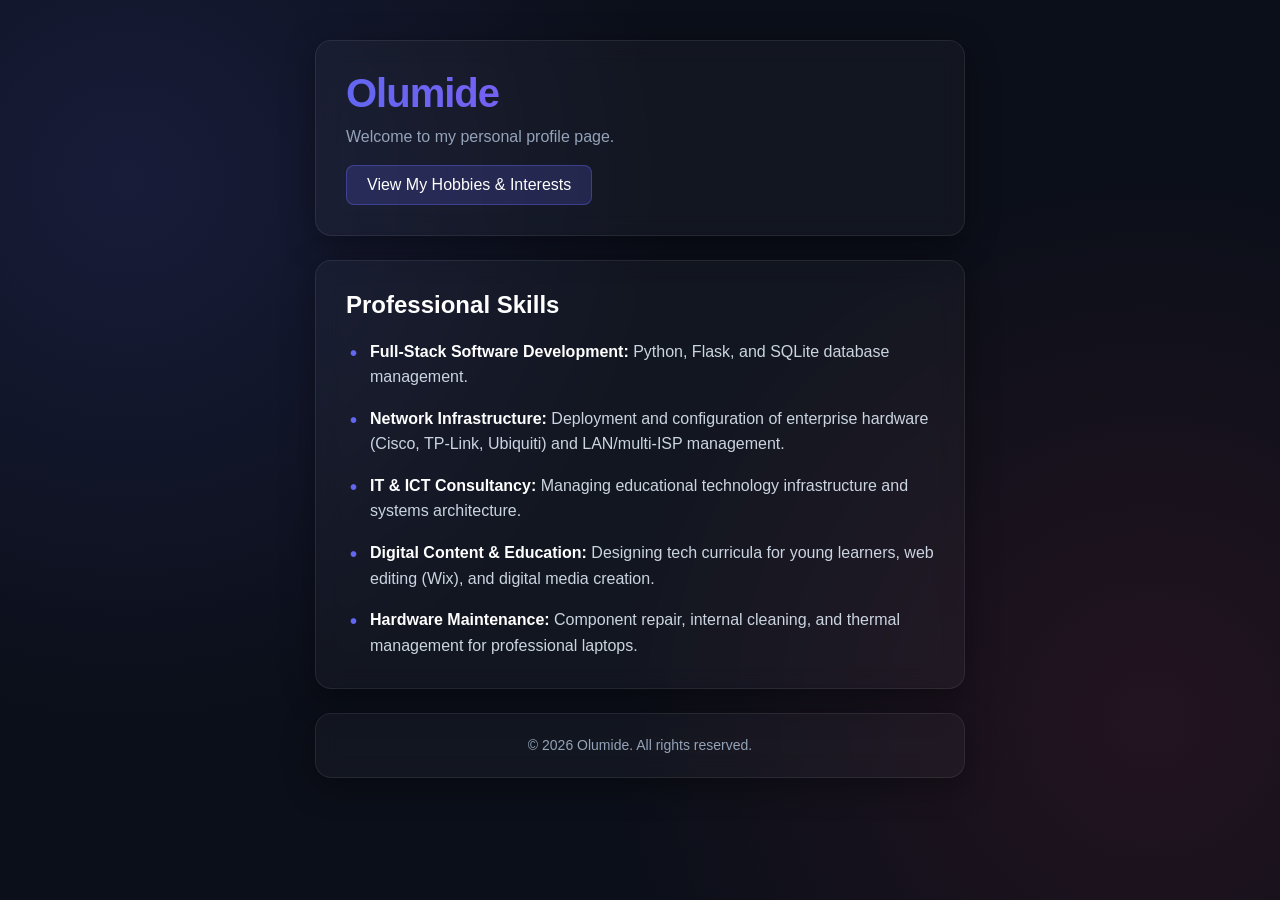
==== index.html @ b05d9850 "Add files via upload" ====
<!DOCTYPE html>
<html lang="en">
<head>
    <meta charset="UTF-8">
    <meta name="viewport" content="width=device-width, initial-scale=1.0">
    <title>Olumide's Profile</title>
    <link rel="stylesheet" href="style.css">
</head>
<body>

    <header>
        <h1>Olumide</h1>
        <p>Welcome to my personal profile page.</p>
        <div class="nav-links">
            <a href="hobbies.html" class="nav-button">View My Hobbies &amp; Interests</a>
        </div>
    </header>
    
    <hr>

    <section>
        <h2>Professional Skills</h2>
        <ul>
            <li><strong>Full-Stack Software Development:</strong> Python, Flask, and SQLite database management.</li>
            <li><strong>Network Infrastructure:</strong> Deployment and configuration of enterprise hardware (Cisco, TP-Link, Ubiquiti) and LAN/multi-ISP management.</li>
            <li><strong>IT &amp; ICT Consultancy:</strong> Managing educational technology infrastructure and systems architecture.</li>
            <li><strong>Digital Content &amp; Education:</strong> Designing tech curricula for young learners, web editing (Wix), and digital media creation.</li>
            <li><strong>Hardware Maintenance:</strong> Component repair, internal cleaning, and thermal management for professional laptops.</li>
        </ul>
    </section>

    <hr>

    <footer>
        <p>&copy; 2026 Olumide. All rights reserved.</p>
    </footer>

</body>
</html>
---- style.css ----
/* Core Page Styling & Ambient Dark Background */
body {
    margin: 0;
    padding: 40px 20px;
    font-family: -apple-system, BlinkMacSystemFont, "Segoe UI", Roboto, Helvetica, Arial, sans-serif;
    background-color: #0b0f19;
    /* Soft colorful gradients behind the glass card for contrast */
    background-image: 
        radial-gradient(circle at 10% 20%, rgba(99, 102, 241, 0.15) 0%, transparent 40%),
        radial-gradient(circle at 90% 80%, rgba(244, 63, 94, 0.1) 0%, transparent 40%);
    background-attachment: fixed;
    color: #e2e8f0;
    display: flex;
    flex-direction: column;
    align-items: center;
    min-height: 100vh;
    box-sizing: border-box;
}

/* Container Glassmorphism Card */
body > * {
    max-width: 650px;
    width: 100%;
}

/* Merging sections into a clean unified glass container */
header, section, footer {
    background: rgba(255, 255, 255, 0.03);
    backdrop-filter: blur(12px);
    -webkit-backdrop-filter: blur(12px);
    border: 1px solid rgba(255, 255, 255, 0.08);
    border-radius: 16px;
    padding: 30px;
    margin-bottom: 24px;
    box-shadow: 0 8px 32px 0 rgba(0, 0, 0, 0.37);
    box-sizing: border-box;
}

/* Typography & Visual Hierarchy */
h1, h2 {
    color: #ffffff;
    margin-top: 0;
    font-weight: 600;
}

h1 {
    font-size: 2.5rem;
    letter-spacing: -0.025em;
    margin-bottom: 8px;
    background: linear-gradient(to right, #6366f1, #a855f7);
    -webkit-background-clip: text;
    -webkit-text-fill-color: transparent;
}

p {
    color: #94a3b8;
    line-height: 1.6;
    margin: 0;
}

/* List Formatting */
ul {
    list-style-type: none;
    padding: 0;
    margin: 0;
}

li {
    position: relative;
    padding-left: 24px;
    margin-bottom: 16px;
    line-height: 1.6;
    color: #cbd5e1;
}

li:last-child {
    margin-bottom: 0;
}

/* Custom list bullet accent */
li::before {
    content: "•";
    color: #6366f1;
    font-weight: bold;
    font-size: 1.25rem;
    position: absolute;
    left: 4px;
    top: -2px;
}

strong {
    color: #ffffff;
}

/* Navigation Links Styling */
.nav-links {
    margin-top: 15px;
}

.nav-button {
    display: inline-block;
    padding: 10px 20px;
    background-color: rgba(99, 102, 241, 0.2);
    color: #ffffff;
    text-decoration: none;
    border-radius: 8px;
    border: 1px solid rgba(99, 102, 241, 0.4);
    font-weight: 500;
    transition: all 0.3s ease;
}

.nav-button:hover {
    background-color: rgba(99, 102, 241, 0.4);
    border-color: rgba(99, 102, 241, 0.8);
    transform: translateY(-2px);
}

/* Clean up HR tags since we are using glass containers */
hr {
    display: none;
}

/* Footer Specifics */
footer {
    text-align: center;
    padding: 20px;
    font-size: 0.875rem;
}
/* --- Treasure Hunt Class Activity Styles --- */

/* Special Gold Button for the Map */
.gold-btn {
    background-color: rgba(234, 179, 8, 0.2) !important;
    border-color: rgba(234, 179, 8, 0.4) !important;
}

.gold-btn:hover {
    background-color: rgba(234, 179, 8, 0.4) !important;
    border-color: rgba(234, 179, 8, 0.8) !important;
}

/* Filler cards to create height so the page can scroll */
.filler-card {
    height: 300px;
    display: flex;
    align-items: center;
    justify-content: center;
    border-style: dashed; /* Gives a "hidden/under-construction" vibe */
    opacity: 0.5;
}

/* Treasure card styling */
.treasure-card {
    background: rgba(234, 179, 8, 0.05) !important; /* Slight gold tint */
    border-color: rgba(234, 179, 8, 0.2) !important;
    text-align: center;
}

.treasure-chest {
    margin-top: 20px;
}

.treasure-chest img {
    transition: transform 0.3s ease;
    cursor: pointer;
}

/* fun hover effect for the kids */
.treasure-chest img:hover {
    transform: scale(1.2) rotate(5deg);
}

/* Smooth scrolling makes the page jump slide nicely */
html {
    scroll-behavior: smooth;
}
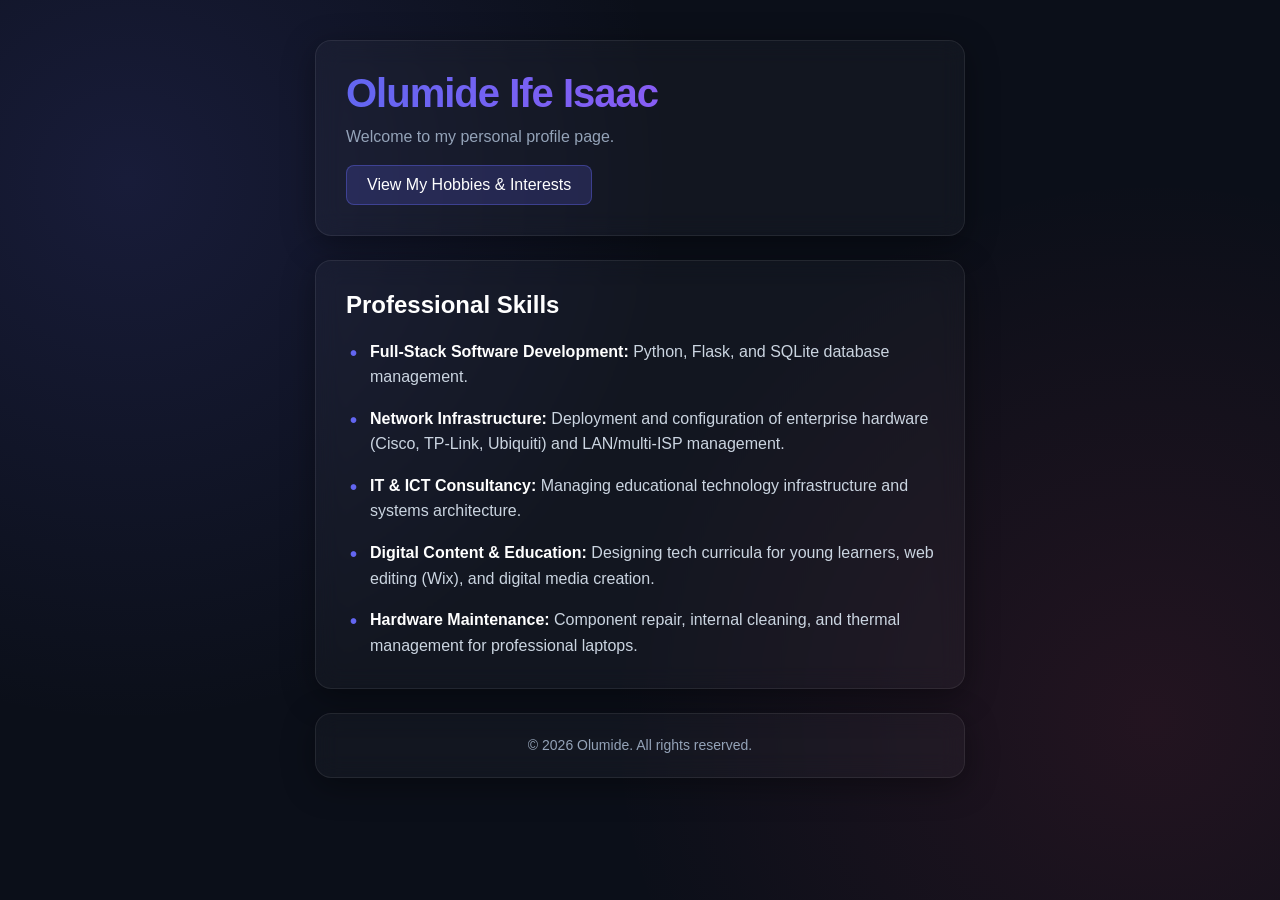
==== commit d7980027: "Update index.html" ====
--- a/index.html
+++ b/index.html
@@ -9,7 +9,7 @@
 <body>
 
     <header>
-        <h1>Olumide</h1>
+        <h1>Olumide Ife Isaac</h1>
         <p>Welcome to my personal profile page.</p>
         <div class="nav-links">
             <a href="hobbies.html" class="nav-button">View My Hobbies &amp; Interests</a>
@@ -36,4 +36,4 @@
     </footer>
 
 </body>
-</html>+</html>
